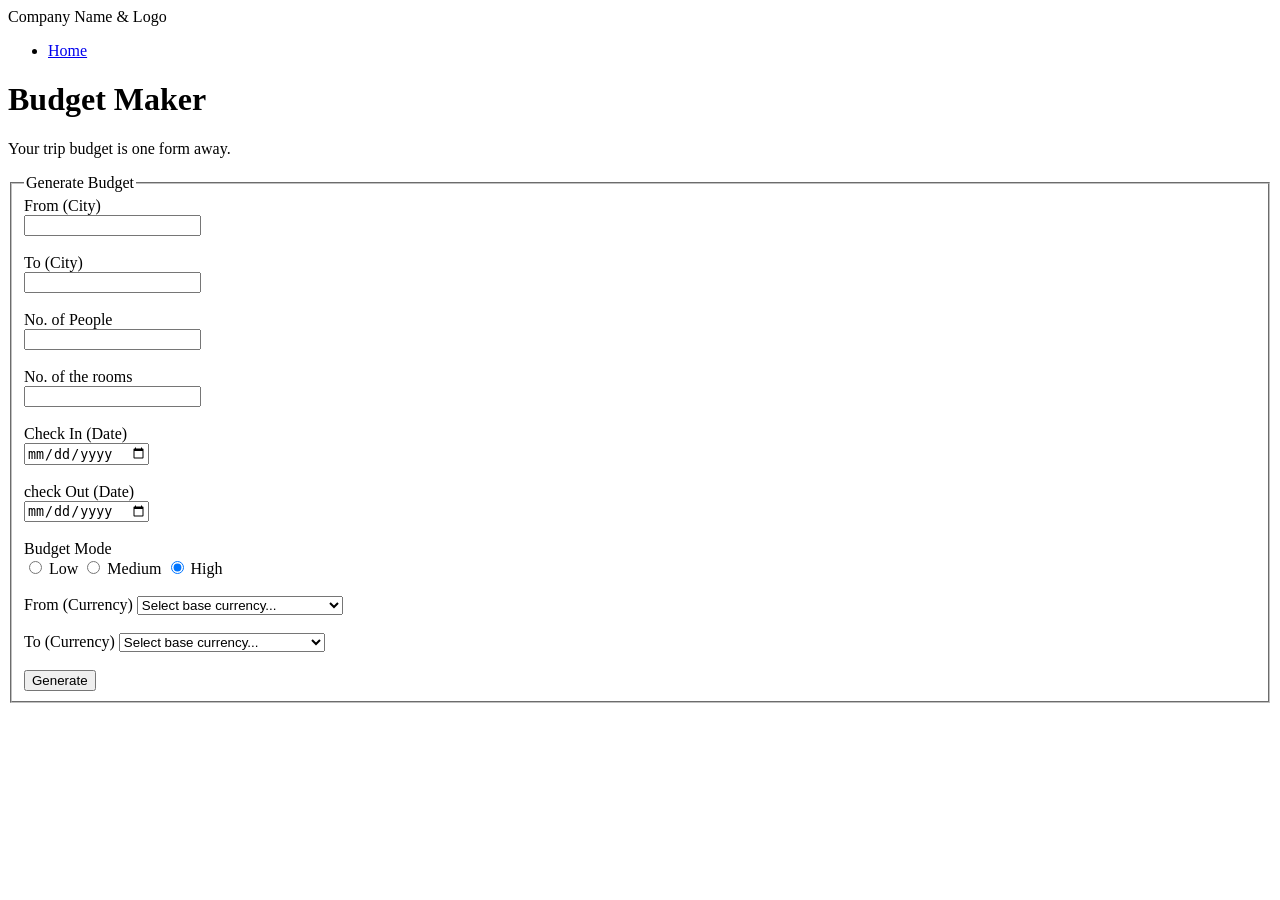
==== templates/profile.html @ 804199a3 "Making a simple backend with flask" ====
<!DOCTYPE html>
<html lang="en">
<head>
    <meta charset="UTF-8">
    <meta name="viewport" content="width=device-width, initial-scale=1.0">
    <title>Profile</title>
</head>
<body>
    <header>
        <div id="logo">Company Name & Logo</div>
        <nav>
            <ul>
                <li><a href="#Home">Home</a></li>
            </ul>
        </nav>
    </header>
    <main>
        <h1>Budget Maker</h1>
        <p>Your trip budget is one form away.</p>
        <form action="/generate" method="post">
            <fieldset>
                <legend>Generate Budget</legend>
                <div class="cityInfo">
                    <label for="fromcity">From (City)</label><br>
                    <input type="text"><br><br>
                    <label for="tocity">To (City)</label><br>
                    <input type="text"><br><br>
                </div>
                <div class="numbers">
                    <label for="people">No. of People</label><br>
                    <input type="number" name="people" id="people" min="1"><br><br>
                    <label for="rooms">No. of the rooms</label><br>
                    <input type="number" name="rooms" id="rooms" min="1"><br><br>
                </div>
                <div class="dates">
                    <label for="checkIn">Check In (Date)</label><br>
                    <input type="date" name="checkIn" id="checkIN"><br><br>
                    <label for="checkOut">check Out (Date)</label><br>
                    <input type="date" name="checkOut" id="checkOut"><br><br>
                </div>
                <div class="budgetMode">
                    <label for="mode">Budget Mode</label><br>
                    <input type="radio" name="mode" id="low">
                    <label for="low">Low</label>
                    <input type="radio" name="mode" id="medium">
                    <label for="medium">Medium</label>
                    <input type="radio" name="mode" id="high" checked>
                    <label for="high">High</label><br><br>
                </div>
                <div class="currency">
                    <label for="fromCurrency">From (Currency)</label>
                    <select name="fromCurrency" id="fromCurrency">
                        <option value="" disabled selected>Select base currency...</option>
                        <option value="USD">United States Dollar (USD)</option>
                        <option value="EUR">Euro (EUR)</option>
                        <option value="JPY">Japanese Yen (JPY)</option>
                        <option value="GBP">British Pound Sterling (GBP)</option>
                        <option value="AUD">Australian Dollar (AUD)</option>
                        <option value="CAD">Canadian Dollar (CAD)</option>
                        <option value="CHF">Swiss Franc (CHF)</option>
                        <option value="CNY">Chinese Yuan Renminbi (CNY)</option>
                        <option value="HKD">Hong Kong Dollar (HKD)</option>
                        <option value="SGD">Singapore Dollar (SGD)</option>
                        <option value="INR">Indian Rupee (INR)</option>
                    </select><br><br>
                    <label for="toCurrency">To (Currency)</label>
                    <select name="toCurrency" id="toCurrency">
                        <option value="" disabled selected>Select base currency...</option>
                        <option value="USD">United States Dollar (USD)</option>
                        <option value="EUR">Euro (EUR)</option>
                        <option value="JPY">Japanese Yen (JPY)</option>
                        <option value="GBP">British Pound Sterling (GBP)</option>
                        <option value="AUD">Australian Dollar (AUD)</option>
                        <option value="CAD">Canadian Dollar (CAD)</option>
                        <option value="CHF">Swiss Franc (CHF)</option>
                        <option value="CNY">Chinese Yuan Renminbi (CNY)</option>
                        <option value="HKD">Hong Kong Dollar (HKD)</option>
                        <option value="SGD">Singapore Dollar (SGD)</option>
                        <option value="INR">Indian Rupee (INR)</option>
                    </select><br><br>
                </div>
                <div class="submit">
                    <button type="submit">Generate</button>
                </div>
            </fieldset>
        </form>
    </main>
</body>
</html>
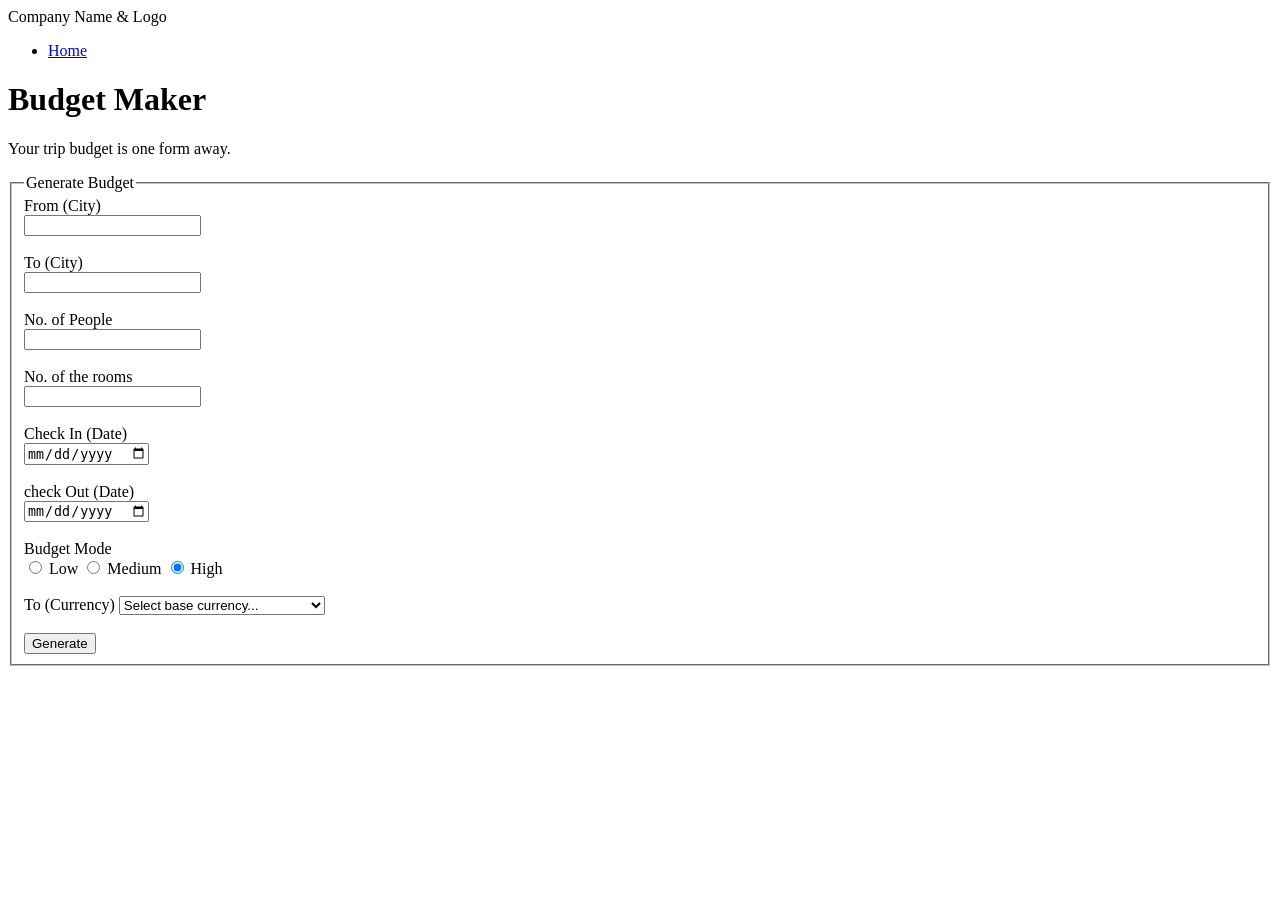
==== commit c7ca6053: "Making the modification in backend code" ====
--- a/templates/profile.html
+++ b/templates/profile.html
@@ -22,49 +22,34 @@
                 <legend>Generate Budget</legend>
                 <div class="cityInfo">
                     <label for="fromcity">From (City)</label><br>
-                    <input type="text"><br><br>
+                    <input type="text" name="fromcity" id="fromcity" required><br><br>
                     <label for="tocity">To (City)</label><br>
-                    <input type="text"><br><br>
+                    <input type="text" name="tocity" id="tocity" required><br><br>
                 </div>
                 <div class="numbers">
                     <label for="people">No. of People</label><br>
-                    <input type="number" name="people" id="people" min="1"><br><br>
+                    <input type="number" name="people" id="people" min="1" required><br><br>
                     <label for="rooms">No. of the rooms</label><br>
-                    <input type="number" name="rooms" id="rooms" min="1"><br><br>
+                    <input type="number" name="rooms" id="rooms" min="1" required><br><br>
                 </div>
                 <div class="dates">
                     <label for="checkIn">Check In (Date)</label><br>
-                    <input type="date" name="checkIn" id="checkIN"><br><br>
+                    <input type="date" name="checkIn" id="checkIn" required><br><br>
                     <label for="checkOut">check Out (Date)</label><br>
-                    <input type="date" name="checkOut" id="checkOut"><br><br>
+                    <input type="date" name="checkOut" id="checkOut" required><br><br>
                 </div>
                 <div class="budgetMode">
                     <label for="mode">Budget Mode</label><br>
-                    <input type="radio" name="mode" id="low">
+                    <input type="radio" name="mode" id="low" value="LOW">
                     <label for="low">Low</label>
-                    <input type="radio" name="mode" id="medium">
+                    <input type="radio" name="mode" id="medium" value="MEDIUM">
                     <label for="medium">Medium</label>
-                    <input type="radio" name="mode" id="high" checked>
+                    <input type="radio" name="mode" id="high" value="HIGH" checked>
                     <label for="high">High</label><br><br>
                 </div>
                 <div class="currency">
-                    <label for="fromCurrency">From (Currency)</label>
-                    <select name="fromCurrency" id="fromCurrency">
-                        <option value="" disabled selected>Select base currency...</option>
-                        <option value="USD">United States Dollar (USD)</option>
-                        <option value="EUR">Euro (EUR)</option>
-                        <option value="JPY">Japanese Yen (JPY)</option>
-                        <option value="GBP">British Pound Sterling (GBP)</option>
-                        <option value="AUD">Australian Dollar (AUD)</option>
-                        <option value="CAD">Canadian Dollar (CAD)</option>
-                        <option value="CHF">Swiss Franc (CHF)</option>
-                        <option value="CNY">Chinese Yuan Renminbi (CNY)</option>
-                        <option value="HKD">Hong Kong Dollar (HKD)</option>
-                        <option value="SGD">Singapore Dollar (SGD)</option>
-                        <option value="INR">Indian Rupee (INR)</option>
-                    </select><br><br>
                     <label for="toCurrency">To (Currency)</label>
-                    <select name="toCurrency" id="toCurrency">
+                    <select name="toCurrency" id="toCurrency" required>
                         <option value="" disabled selected>Select base currency...</option>
                         <option value="USD">United States Dollar (USD)</option>
                         <option value="EUR">Euro (EUR)</option>
